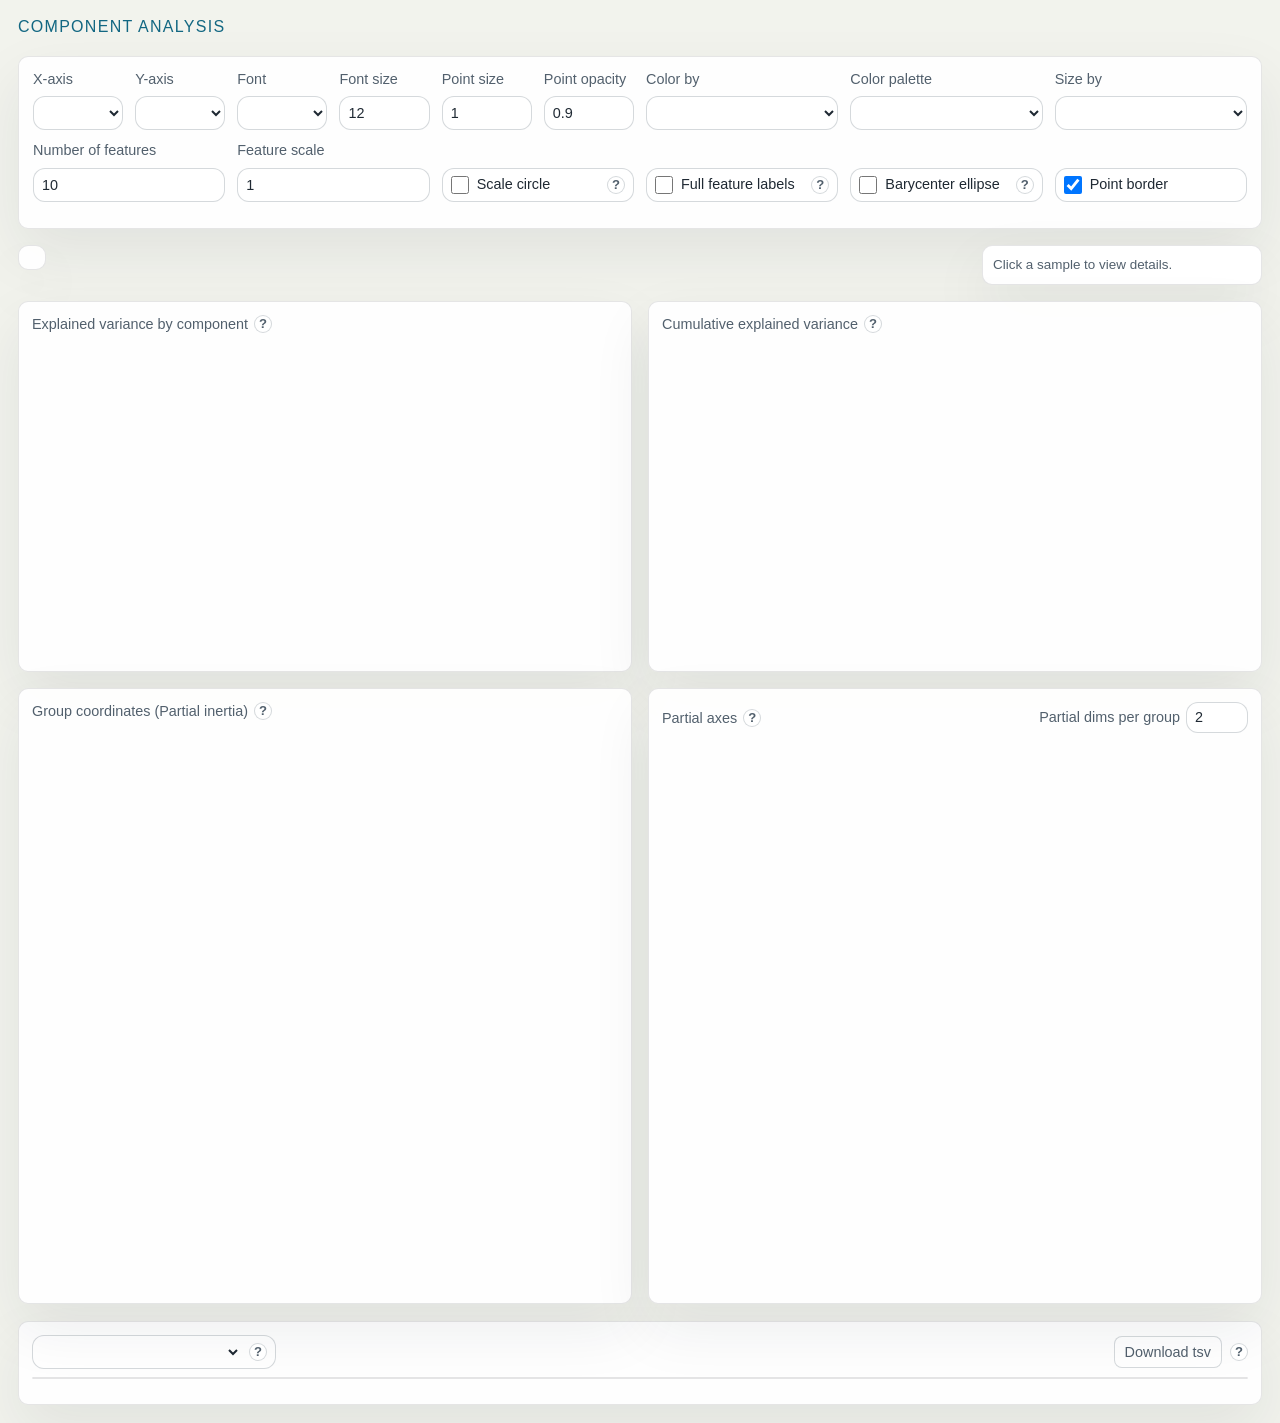
==== q2_mfa/assets/component_visualizer/index.html @ a32c6ff3 "added possibility to run pca data" ====
<!DOCTYPE html>
<html lang="en">
<head>
  <meta charset="utf-8">
  <meta name="viewport" content="width=device-width, initial-scale=1">
  <title>Component Analysis</title>
  <link rel="stylesheet" href="style.css">
  <script src="plotly-basic-2.35.2.min.js"></script>
</head>
<body>
  <div class="page-shell">
    <header class="page-header">
      <div>
        <p id="analysis-eyebrow" class="eyebrow">Component Analysis</p>
      </div>
    </header>

    <section class="control-panel" aria-label="Graph controls">
      <div class="control-group control-group-x-dimension">
        <label for="x-dimension">X-axis</label>
        <select id="x-dimension"></select>
      </div>

      <div class="control-group control-group-y-dimension">
        <label for="y-dimension">Y-axis</label>
        <select id="y-dimension"></select>
      </div>

      <div class="control-group control-group-color-by">
        <label for="color-by">Color by</label>
        <select id="color-by"></select>
      </div>

      <div class="control-group control-group-color-palette">
        <label for="color-palette">Color palette</label>
        <select id="color-palette"></select>
      </div>

      <div class="control-group control-group-size-by">
        <label for="size-by">Size by</label>
        <select id="size-by"></select>
      </div>

      <div class="control-group control-group-toggle control-group-barycenter">
        <span class="control-label-placeholder" aria-hidden="true">&nbsp;</span>
        <label class="toggle-option" for="show-barycenter">
          <input id="show-barycenter" type="checkbox">
          <span>Barycenter ellipse</span>
          <span class="help-tooltip" tabindex="0" role="button" aria-label="Barycenter ellipse help" data-tooltip="Shows an ellipse around the visible sample scores from the component-analysis sample coordinate table. The ellipse is calculated from the filtered samples on the selected X and Y axes: the center is the mean score and the shape comes from the two-dimensional covariance of those scores. Wider ellipses indicate more dispersion on the selected axes.">?</span>
        </label>
      </div>

      <div class="control-group control-group-top-features">
        <label for="top-feature-count">Number of features</label>
        <input id="top-feature-count" type="number" min="1" max="100" step="1" value="10">
      </div>

      <div class="control-group control-group-feature-scale">
        <label for="feature-scale">Feature scale</label>
        <input id="feature-scale" type="number" min="1" step="1" value="1">
      </div>

      <div class="control-group control-group-font-family">
        <label for="font-family">Font</label>
        <select id="font-family"></select>
      </div>

      <div class="control-group control-group-toggle control-group-full-feature-labels">
        <span class="control-label-placeholder" aria-hidden="true">&nbsp;</span>
        <label class="toggle-option" for="show-full-feature-labels">
          <input id="show-full-feature-labels" type="checkbox">
          <span>Full feature labels</span>
          <span class="help-tooltip" tabindex="0" role="button" aria-label="Full feature labels help" data-tooltip="Controls the text used for feature labels in the sample score plot. By default, long taxonomy-style feature names are shortened by splitting on semicolons, keeping the most specific non-empty rank, and removing common prefixes such as k__, p__, c__, o__, f__, g__, or s__. Turning this on uses the full feature name.">?</span>
        </label>
      </div>

      <div class="control-group control-group-toggle control-group-scale-circle">
        <span class="control-label-placeholder" aria-hidden="true">&nbsp;</span>
        <label class="toggle-option" for="show-feature-scale-circle">
          <input id="show-feature-scale-circle" type="checkbox">
          <span>Scale circle</span>
          <span class="help-tooltip" tabindex="0" role="button" aria-label="Scale circle help" data-tooltip="Draws a light grey circle centered at zero with radius equal to the current Feature scale. For correlations, it marks correlation magnitude 1 after scaling; for coordinates, it is only a visual scale reference.">?</span>
        </label>
      </div>

      <div class="control-group control-group-point-size">
        <label for="point-size-scale">Point size</label>
        <input id="point-size-scale" type="number" min="0.5" max="1.5" step="0.1" value="1">
      </div>

      <div class="control-group control-group-point-opacity">
        <label for="point-opacity">Point opacity</label>
        <input id="point-opacity" type="number" min="0.1" max="1" step="0.05" value="0.9">
      </div>

      <div class="control-group control-group-toggle control-group-point-border">
        <span class="control-label-placeholder" aria-hidden="true">&nbsp;</span>
        <label class="toggle-option" for="show-point-border">
          <input id="show-point-border" type="checkbox" checked>
          <span>Point border</span>
        </label>
      </div>

      <div class="control-group control-group-font-size">
        <label for="font-size">Font size</label>
        <input id="font-size" type="number" min="8" max="24" step="1" value="12">
      </div>

      <div class="control-group control-group-wide control-group-filters">
        <div id="filter-controls" class="filter-controls"></div>
      </div>
    </section>

    <section class="sample-plot-layout" aria-label="Sample score plot and details">
      <div class="plot-shell plot-shell-main">
        <div id="sample-plot" class="plot-canvas"></div>
      </div>
      <aside class="sample-details-panel" aria-label="Sample details">
        <div id="sample-details" class="sample-details">
          <div class="sample-details-empty">Click a sample to view details.</div>
        </div>
      </aside>
    </section>

    <section class="plot-grid-secondary">
      <div class="plot-shell plot-shell-secondary">
        <div class="plot-status">
          <span class="plot-title-with-help">Explained variance by component <span class="help-tooltip" tabindex="0" role="button" aria-label="Explained variance help" data-tooltip="Shows the percentage of variance values stored in the component-analysis percentage-of-variance result table. Larger bars indicate axes that capture more structure and are usually better candidates for interpretation.">?</span></span>
          <span id="variance-summary"></span>
        </div>
        <div id="variance-plot" class="plot-canvas plot-canvas-secondary"></div>
      </div>

      <div class="plot-shell plot-shell-secondary">
        <div class="plot-status">
          <span class="plot-title-with-help">Cumulative explained variance <span class="help-tooltip" tabindex="0" role="button" aria-label="Cumulative variance help" data-tooltip="Shows the cumulative percentage of variance values stored in the component-analysis cumulative-percentage-of-variance result table, which helps judge how many axes are needed to summarize the dataset.">?</span></span>
          <span id="cumulative-summary"></span>
        </div>
        <div id="cumulative-variance-plot" class="plot-canvas plot-canvas-secondary"></div>
      </div>

      <div class="plot-shell plot-shell-secondary mfa-only">
        <div class="plot-status">
          <span class="plot-title-with-help">Group coordinates (Partial inertia) <span class="help-tooltip" tabindex="0" role="button" aria-label="Group coordinates partial inertia help" data-tooltip="Shows group coordinates from the MFA group coordinate result table for the selected axes. Hover details add group contribution and cos2 values from the matching MFA result tables. Groups farther from zero are more influential in the displayed dimensions.">?</span></span>
        </div>
        <div id="group-plot" class="plot-canvas plot-canvas-secondary"></div>
      </div>

      <div class="plot-shell plot-shell-secondary mfa-only">
        <div class="plot-status">
          <span class="plot-title-with-help">Partial axes <span class="help-tooltip" tabindex="0" role="button" aria-label="Partial axes help" data-tooltip="Shows partial axis correlations from the MFA partial correlation result table. Each vector is a group's own principal axis (partial dim) projected onto the selected global MFA axes, so vectors pointing in similar directions indicate agreement between groups and vectors near zero are weakly aligned with this view.">?</span></span>
          <label class="partial-axes-count-control">Partial dims per group
            <input id="partial-axes-count" type="number" min="1" step="1" value="2">
          </label>
        </div>
        <div id="partial-axes-plot" class="plot-canvas plot-canvas-secondary"></div>
      </div>
    </section>

    <section class="feature-table-shell" aria-label="Data tables">
      <div class="plot-status">
        <label class="table-source-control">
          <select id="table-source" aria-label="Table"></select>
          <span class="help-tooltip" tabindex="0" role="button" aria-label="Table help" data-tooltip="Choose which component-analysis result table to show. Coordinate and correlation tables rank rows by plane magnitude, calculated as sqrt(x^2 + y^2) from the selected X and Y axis values. Contribution and cos2 tables instead show the sum of the two displayed dimensions; contributions are shown as percentages.">?</span>
        </label>
        <div class="feature-table-download-control">
          <button id="download-feature-table" class="feature-table-download" type="button">Download tsv</button>
          <span class="help-tooltip" tabindex="0" role="button" aria-label="Download tsv help" data-tooltip="Downloads only the table shown here: at most the top 100 rows for the selected X and Y axes. Coordinate and correlation tables include the calculated plane magnitude column (sqrt(x^2 + y^2)); contribution and cos2 tables include the sum of the two displayed dimensions (contributions as percentages). The downloaded values have less precision than the original data.">?</span>
        </div>
      </div>
      <div class="feature-table-wrapper">
        <table class="feature-table">
          <thead id="feature-table-head"></thead>
          <tbody id="top-features-table-body"></tbody>
        </table>
      </div>
      <div id="top-features-empty" class="feature-table-empty"></div>
      <div id="feature-name-tooltip" class="feature-name-tooltip" role="tooltip"></div>
    </section>
  </div>

  <script src="data.js"></script>
  <script src="app.js"></script>
</body>
</html>
---- q2_mfa/assets/component_visualizer/style.css ----
:root {
  color-scheme: light;
  --page-bg: #f2f3ed;
  --panel-bg: rgba(255, 255, 255, 0.92);
  --panel-border: rgba(41, 47, 54, 0.12);
  --control-bg: #ffffff;
  --control-border: rgba(82, 96, 109, 0.24);
  --text-main: #1f2933;
  --text-muted: #52606d;
  --accent: #126782;
  --accent-soft: rgba(18, 103, 130, 0.12);
  --shadow: 0 24px 60px rgba(31, 41, 51, 0.08);
  --plot-font: #1f2933;
  --plot-grid: rgba(31, 41, 51, 0.12);
  --plot-grid-soft: rgba(31, 41, 51, 0.08);
  --plot-zero: rgba(31, 41, 51, 0.24);
  --plot-annotation: #52606d;
  --plot-marker-line: #ffffff;
  --text-sm: 0.9rem;
  --text-xs: 0.84rem;
  --radius-control: 12px;
  --radius-pill: 8px;
}

* {
  box-sizing: border-box;
}

html,
body {
  min-height: 100%;
  margin: 0;
}

body {
  background: var(--page-bg);
  color: var(--text-main);
  font-family: Arial, sans-serif;
}

[hidden] {
  display: none !important;
}

/* Form controls don't inherit font-family by default; do it once here so the
   individual control rules stay uniform without repeating the family. */
button,
input,
select,
textarea {
  font-family: inherit;
}

.page-shell {
  max-width: 1320px;
  margin: 0 auto;
  padding: 18px;
}

.page-header {
  display: flex;
  justify-content: space-between;
  gap: 24px;
  align-items: flex-end;
  margin-bottom: 20px;
}

.eyebrow {
  margin: 0;
  color: var(--accent);
  font-size: 1rem;
  letter-spacing: 0.08em;
  text-transform: uppercase;
}

.control-panel,
.plot-shell,
.feature-table-shell {
  border: 1px solid var(--panel-border);
  border-radius: 10px;
  background: var(--panel-bg);
  box-shadow: var(--shadow);
}

.control-panel {
  display: grid;
  grid-template-columns: repeat(12, minmax(0, 1fr));
  gap: 12px;
  padding: 14px;
  margin-bottom: 16px;
}

.control-group {
  display: flex;
  flex-direction: column;
  gap: 8px;
  align-self: start;
}

.control-group-toggle {
  justify-content: flex-start;
}

.control-group-wide {
  grid-column: span 3;
}

.control-group-x-dimension {
  grid-column: 1;
  grid-row: 1;
}

.control-group-y-dimension {
  grid-column: 2;
  grid-row: 1;
}

.control-group-color-by {
  grid-column: 7 / span 2;
  grid-row: 1;
}

.control-group-color-palette {
  grid-column: 9 / span 2;
  grid-row: 1;
}

.control-group-size-by {
  grid-column: 11 / span 2;
  grid-row: 1;
}

.control-group-top-features {
  grid-column: 1 / span 2;
  grid-row: 2;
}

.control-group-feature-scale {
  grid-column: 3 / span 2;
  grid-row: 2;
}

.control-group-font-family {
  grid-column: 3;
  grid-row: 1;
}

.control-group-barycenter {
  grid-column: 9 / span 2;
  grid-row: 2;
}

.control-group-font-size {
  grid-column: 4;
  grid-row: 1;
}

.control-group-full-feature-labels {
  grid-column: 7 / span 2;
  grid-row: 2;
}

.control-group-scale-circle {
  grid-column: 5 / span 2;
  grid-row: 2;
}

.control-group-point-size {
  grid-column: 5;
  grid-row: 1;
}

.control-group-point-opacity {
  grid-column: 6;
  grid-row: 1;
}

.control-group-point-border {
  grid-column: 11 / span 2;
  grid-row: 2;
}

.control-group-filters {
  grid-column: 1 / span 12;
  grid-row: 3;
}

label,
.control-label-placeholder {
  color: var(--text-muted);
  font-size: var(--text-sm);
  letter-spacing: normal;
  line-height: 1.2;
  text-transform: none;
}

.control-label-placeholder {
  visibility: hidden;
}

select,
input[type="number"],
.filter-numeric-cell input,
.filter-add {
  min-height: 34px;
  padding: 6px 8px;
  border: 1px solid var(--control-border);
  border-radius: var(--radius-control);
  background: var(--control-bg);
  color: var(--text-main);
  font: inherit;
  font-size: var(--text-sm);
}

select,
input[type="number"] {
  width: 100%;
}

.toggle-option {
  display: inline-flex;
  align-items: center;
  gap: 8px;
  justify-content: flex-start;
  min-height: 34px;
  padding: 6px 8px;
  border: 1px solid var(--control-border);
  border-radius: var(--radius-control);
  background: var(--control-bg);
  color: var(--text-main);
  font-size: var(--text-sm);
  letter-spacing: normal;
  text-transform: none;
  line-height: 1.2;
}

.toggle-option .help-tooltip {
  margin-left: auto;
}

.toggle-option input {
  width: 18px;
  height: 18px;
  margin: 0;
}

.toggle-option-with-select select {
  flex: 1 1 auto;
  min-width: 0;
  width: auto;
  min-height: 0;
  padding: 0;
  border: 0;
  border-radius: 0;
  background: transparent;
  color: var(--text-main);
  font-size: var(--text-sm);
}

.help-tooltip {
  position: relative;
  display: inline-flex;
  align-items: center;
  justify-content: center;
  flex: 0 0 auto;
  width: 18px;
  height: 18px;
  border: 1px solid var(--control-border);
  border-radius: 50%;
  background: var(--control-bg);
  color: var(--text-muted);
  cursor: help;
  font-size: 0.82rem;
  font-weight: 700;
  line-height: 1;
  text-transform: none;
  z-index: 4;
}

.help-tooltip::after {
  content: attr(data-tooltip);
  position: absolute;
  left: 50%;
  bottom: calc(100% + 8px);
  width: min(280px, 72vw);
  padding: 9px 10px;
  border: 1px solid var(--panel-border);
  border-radius: 10px;
  background: var(--control-bg);
  box-shadow: var(--shadow);
  color: var(--text-main);
  font-size: var(--text-sm);
  font-weight: 400;
  line-height: 1.35;
  opacity: 0;
  pointer-events: none;
  text-align: left;
  transform: translate(-50%, 4px);
  transition: opacity 120ms ease, transform 120ms ease;
  white-space: normal;
  z-index: 20;
}

.help-tooltip::before {
  content: "";
  position: absolute;
  left: 50%;
  bottom: calc(100% + 3px);
  width: 9px;
  height: 9px;
  border-right: 1px solid var(--panel-border);
  border-bottom: 1px solid var(--panel-border);
  background: var(--control-bg);
  opacity: 0;
  pointer-events: none;
  transform: translate(-50%, 4px) rotate(45deg);
  transition: opacity 120ms ease, transform 120ms ease;
  z-index: 21;
}

.help-tooltip:hover,
.help-tooltip:focus-visible {
  border-color: var(--accent);
  color: var(--accent);
  outline: none;
}

.help-tooltip:hover::after,
.help-tooltip:focus-visible::after,
.help-tooltip:hover::before,
.help-tooltip:focus-visible::before {
  opacity: 1;
  transform: translate(-50%, 0);
}

.help-tooltip:hover::before,
.help-tooltip:focus-visible::before {
  transform: translate(-50%, 0) rotate(45deg);
}

.filter-title {
  color: var(--text-muted);
  font-size: var(--text-sm);
  line-height: 1.2;
}

.filter-controls {
  display: flex;
  flex-direction: column;
  gap: 10px;
  width: 100%;
}

.filter-row {
  display: grid;
  grid-template-columns: repeat(6, minmax(0, 1fr));
  gap: 12px;
  align-items: center;
}

.filter-options {
  display: flex;
  flex-wrap: wrap;
  gap: 8px 12px;
}

.filter-option {
  display: inline-flex;
  gap: 8px;
  align-items: center;
  color: var(--text-main);
  font-size: var(--text-sm);
}

.filter-option-disabled {
  opacity: 0.38;
  pointer-events: none;
}

.filter-numeric-cell {
  display: flex;
  align-items: center;
  gap: 6px;
}

.filter-numeric-cell input {
  flex: 1;
  min-width: 0;
}

.filter-numeric-label {
  color: var(--text-muted);
  font-size: var(--text-sm);
  white-space: nowrap;
  flex-shrink: 0;
}

.filter-remove,
.filter-add {
  appearance: none;
  border: 1px solid var(--control-border);
  border-radius: var(--radius-pill);
  background: var(--control-bg);
  color: var(--text-muted);
  cursor: pointer;
  font-size: var(--text-sm);
}

.filter-remove {
  width: 36px;
  min-height: 36px;
  padding: 0;
  justify-self: start;
}

.filter-add {
  width: 100%;
  border-radius: var(--radius-control);
  color: var(--text-main);
  text-align: left;
}

.filter-remove:hover,
.filter-add:hover {
  border-color: var(--accent);
  color: var(--accent);
}

.plot-shell {
  padding: 13px 13px 10px;
}

.plot-grid-secondary {
  display: grid;
  grid-template-columns: repeat(2, minmax(0, 1fr));
  margin-top: 16px;
  gap: 16px;
}

.plot-status {
  display: flex;
  justify-content: space-between;
  gap: 16px;
  margin-bottom: 8px;
  color: var(--text-muted);
  font-size: var(--text-sm);
}

.feature-table-download {
  appearance: none;
  border: 1px solid var(--control-border);
  border-radius: var(--radius-pill);
  background: var(--control-bg);
  color: var(--text-muted);
  cursor: pointer;
  font-size: var(--text-sm);
  font-weight: 400;
  letter-spacing: normal;
  padding: 7px 10px;
  text-transform: none;
}

.feature-table-download:hover {
  border-color: var(--accent);
}

.plot-title-with-help {
  display: inline-flex;
  align-items: center;
  gap: 6px;
  min-width: 0;
}

.table-source-control {
  display: inline-flex;
  align-items: center;
  gap: 8px;
  min-width: 0;
  min-height: 34px;
  padding: 6px 8px;
  border: 1px solid var(--control-border);
  border-radius: var(--radius-control);
  background: var(--control-bg);
}

.table-source-control select {
  flex: 1 1 auto;
  width: auto;
  min-width: 200px;
  min-height: 0;
  padding: 0;
  border: 0;
  border-radius: 0;
  background: transparent;
  color: var(--text-main);
  font-size: var(--text-sm);
}

.feature-table-download-control {
  display: inline-flex;
  align-items: center;
  gap: 8px;
}

.partial-axes-count-control {
  display: inline-flex;
  align-items: center;
  gap: 6px;
  flex: none;
  white-space: nowrap;
}

.partial-axes-count-control input[type="number"] {
  width: 62px;
  min-height: 28px;
}

.sample-plot-layout {
  display: grid;
  grid-template-columns: minmax(0, 1fr) 280px;
  gap: 16px;
  align-items: start;
}

.plot-shell-main {
  position: relative;
  width: max-content;
  min-width: 0;
  max-width: 100%;
  overflow: hidden;
  justify-self: start;
}

.plot-canvas {
  width: 100%;
  min-height: 682px;
  overflow: visible;
}

#sample-plot {
  height: auto;
  min-height: 0;
}

.plot-canvas-secondary {
  min-height: 320px;
}

#group-plot,
#partial-axes-plot {
  min-height: 0;
  height: calc(100cqw - 34px);
  max-height: calc(100cqw - 34px);
}

.plot-shell-secondary {
  container-type: inline-size;
}

.feature-table-shell {
  margin-top: 16px;
  padding: 13px;
}

.feature-table-wrapper {
  max-height: min(70vh, 780px);
  overflow: auto;
  border: 1px solid var(--panel-border);
  border-radius: 14px;
}

.feature-table {
  width: 100%;
  min-width: 760px;
  table-layout: fixed;
  border-collapse: collapse;
  font-size: var(--text-xs);
}

.feature-table th,
.feature-table td {
  padding: 9px 10px;
  border-bottom: 1px solid var(--panel-border);
  text-align: left;
  vertical-align: middle;
  overflow: hidden;
  text-overflow: ellipsis;
  white-space: nowrap;
}

.feature-table th {
  position: sticky;
  top: 0;
  z-index: 1;
  background: var(--panel-bg);
  color: var(--text-muted);
  font-size: var(--text-sm);
  font-weight: 400;
  letter-spacing: normal;
  text-transform: none;
}

.feature-table-sort {
  appearance: none;
  display: inline-flex;
  align-items: center;
  justify-content: flex-start;
  gap: 6px;
  width: 100%;
  padding: 0;
  border: 0;
  background: transparent;
  color: inherit;
  cursor: pointer;
  font: inherit;
  letter-spacing: inherit;
  text-align: left;
  text-transform: inherit;
}

.feature-table-sort.is-active {
  color: var(--text-main);
}

.feature-table-sort-indicator {
  min-width: 1ch;
}

.feature-table tbody tr:hover {
  background: var(--accent-soft);
}

.feature-table-number {
  white-space: nowrap;
}

.feature-name-cell {
  cursor: help;
}

.sample-name-button {
  appearance: none;
  display: inline;
  max-width: 100%;
  padding: 0;
  border: 0;
  background: transparent;
  color: var(--accent);
  cursor: pointer;
  font: inherit;
  overflow: hidden;
  text-align: left;
  text-overflow: ellipsis;
  text-decoration: underline;
  white-space: nowrap;
}

.sample-name-button:hover,
.sample-name-button:focus-visible {
  color: var(--text-main);
}

.feature-name-tooltip {
  position: fixed;
  z-index: 100;
  display: none;
  max-width: min(680px, calc(100vw - 32px));
  padding: 8px 10px;
  border: 1px solid var(--panel-border);
  border-radius: 8px;
  background: var(--control-bg);
  box-shadow: var(--shadow);
  color: var(--text-main);
  font-size: var(--text-xs);
  line-height: 1.35;
  overflow-wrap: anywhere;
  pointer-events: none;
  white-space: normal;
}

.feature-name-tooltip.is-visible {
  display: block;
}

.sample-details-panel {
  width: 280px;
  max-width: 100%;
  height: var(--sample-plot-height, auto);
  min-height: 0;
  overflow: auto;
  padding: 10px;
  border: 1px solid var(--panel-border);
  border-radius: 10px;
  background: var(--control-bg);
  box-shadow: var(--shadow);
  color: var(--text-main);
  font-size: var(--text-xs);
  line-height: 1.35;
}

.sample-plot-layout-no-metadata {
  grid-template-columns: minmax(0, 1fr);
}

.sample-details-title {
  margin-bottom: 8px;
  font-size: var(--text-sm);
  font-weight: 700;
  overflow-wrap: anywhere;
}

.sample-details-empty {
  color: var(--text-muted);
  line-height: 1.4;
}

.sample-details-table {
  width: 100%;
  max-width: 100%;
  margin: 0;
  border-collapse: collapse;
  table-layout: fixed;
}

.sample-details-name {
  width: 44%;
}

.sample-details-table + .sample-details-table {
  margin-top: 8px;
}

.sample-details-table th,
.sample-details-table td {
  max-width: 128px;
  padding: 3px 5px;
  border: 1px solid var(--panel-border);
  line-height: 1.3;
  overflow-wrap: anywhere;
  text-align: left;
  vertical-align: top;
  white-space: normal;
}

.sample-details-table th {
  background: var(--accent-soft);
  color: var(--text-muted);
  font-weight: 700;
}

.sample-details-value {
  text-align: right;
}

.feature-table-empty {
  color: var(--text-muted);
  font-size: var(--text-sm);
  padding: 10px 0 2px;
}

.js-plotly-plot .plotly .modebar {
  background: transparent !important;
  border: none;
  border-radius: 12px;
  box-shadow: none;
}

.js-plotly-plot .plotly .modebar-btn path {
  fill: var(--text-main);
}

@media (max-width: 1100px) {
  .control-panel {
    grid-template-columns: repeat(2, minmax(0, 1fr));
  }

  .control-panel > .control-group {
    grid-column: auto;
    grid-row: auto;
  }

  .control-group-wide {
    grid-column: span 2;
  }

  .filter-row-coordinate-control {
    grid-template-columns: minmax(0, 1fr);
    align-items: start;
  }

  .filter-row-coordinate-control > * {
    grid-column: 1 / -1 !important;
    justify-self: start;
    width: 100%;
  }

  .filter-row-coordinate-control .filter-options {
    justify-content: flex-start;
  }

  .plot-grid-secondary {
    grid-template-columns: minmax(0, 1fr);
  }

  .sample-plot-layout {
    grid-template-columns: minmax(0, 1fr);
  }

  .sample-details-panel {
    width: 100%;
    max-height: 420px;
  }
}

@media (max-width: 800px) {
  .page-shell {
    padding: 18px;
  }

  .page-header {
    flex-direction: column;
    align-items: flex-start;
  }

  .control-panel {
    grid-template-columns: minmax(0, 1fr);
  }

  .control-panel > .control-group {
    grid-column: auto;
    grid-row: auto;
  }

  .control-group-wide {
    grid-column: span 1;
  }

  .plot-status {
    grid-template-columns: minmax(0, 1fr);
    display: grid;
  }

  .plot-canvas {
    min-height: 572px;
  }

  .plot-canvas-secondary {
    min-height: 280px;
  }
}
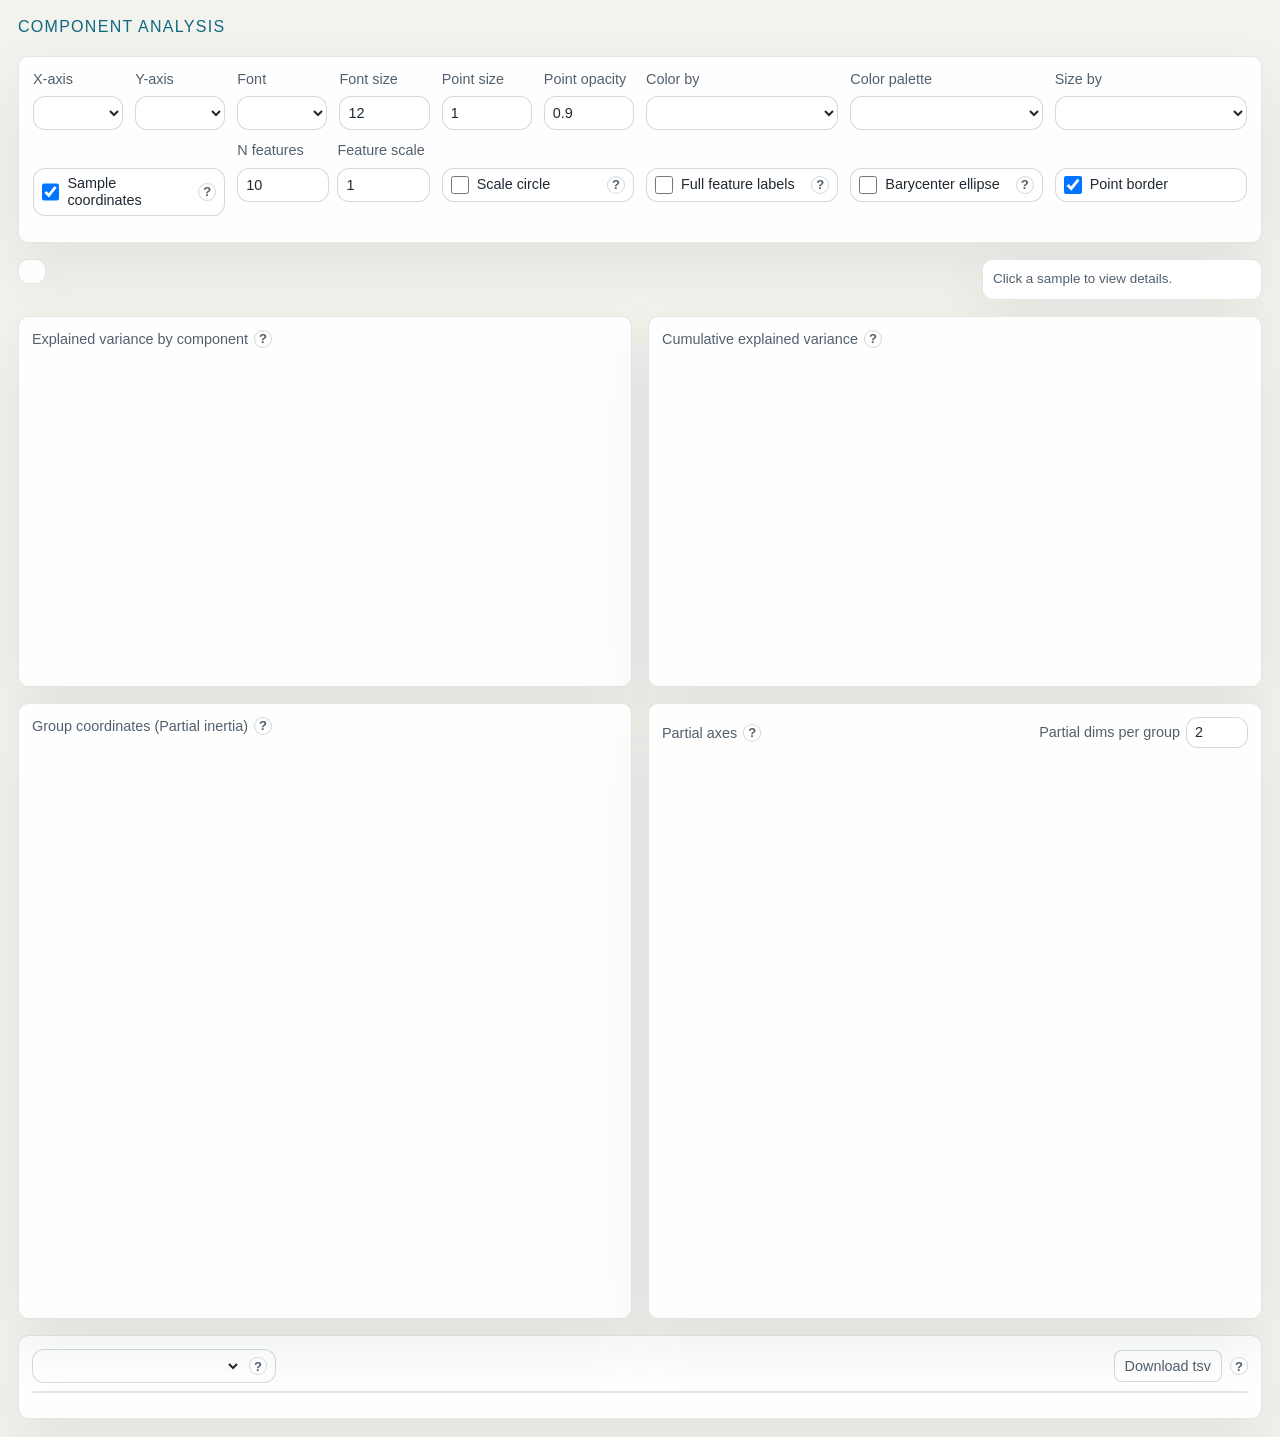
==== commit 2440bef2: "changed menu setup" ====
--- a/q2_mfa/assets/component_visualizer/index.html
+++ b/q2_mfa/assets/component_visualizer/index.html
@@ -50,14 +50,26 @@
         </label>
       </div>
 
-      <div class="control-group control-group-top-features">
-        <label for="top-feature-count">Number of features</label>
-        <input id="top-feature-count" type="number" min="1" max="100" step="1" value="10">
+      <div class="control-group control-group-toggle control-group-sample-coordinates">
+        <span class="control-label-placeholder" aria-hidden="true">&nbsp;</span>
+        <label class="toggle-option" for="show-sample-coordinates">
+          <input id="show-sample-coordinates" type="checkbox" checked>
+          <span>Sample coordinates</span>
+          <span class="help-tooltip" tabindex="0" role="button" aria-label="Sample coordinates help" data-tooltip="Shows the global sample coordinates (also called sample scores) from the component-analysis sample coordinate result table on the selected X and Y axes.">?</span>
+        </label>
       </div>
 
-      <div class="control-group control-group-feature-scale">
-        <label for="feature-scale">Feature scale</label>
-        <input id="feature-scale" type="number" min="1" step="1" value="1">
+      <div class="control-group control-group-feature-controls">
+        <div class="feature-compact-controls">
+          <div class="feature-compact-control">
+            <label for="top-feature-count">N features</label>
+            <input id="top-feature-count" type="number" min="1" max="100" step="1" value="10">
+          </div>
+          <div class="feature-compact-control">
+            <label for="feature-scale">Feature scale</label>
+            <input id="feature-scale" type="number" min="1" step="1" value="1">
+          </div>
+        </div>
       </div>
 
       <div class="control-group control-group-font-family">
--- a/q2_mfa/assets/component_visualizer/style.css
+++ b/q2_mfa/assets/component_visualizer/style.css
@@ -130,12 +130,12 @@
   grid-row: 1;
 }
 
-.control-group-top-features {
+.control-group-sample-coordinates {
   grid-column: 1 / span 2;
   grid-row: 2;
 }
 
-.control-group-feature-scale {
+.control-group-feature-controls {
   grid-column: 3 / span 2;
   grid-row: 2;
 }
@@ -215,6 +215,19 @@
 select,
 input[type="number"] {
   width: 100%;
+}
+
+.feature-compact-controls {
+  display: grid;
+  grid-template-columns: repeat(2, minmax(0, 1fr));
+  gap: 8px;
+}
+
+.feature-compact-control {
+  display: flex;
+  flex-direction: column;
+  gap: 8px;
+  min-width: 0;
 }
 
 .toggle-option {
